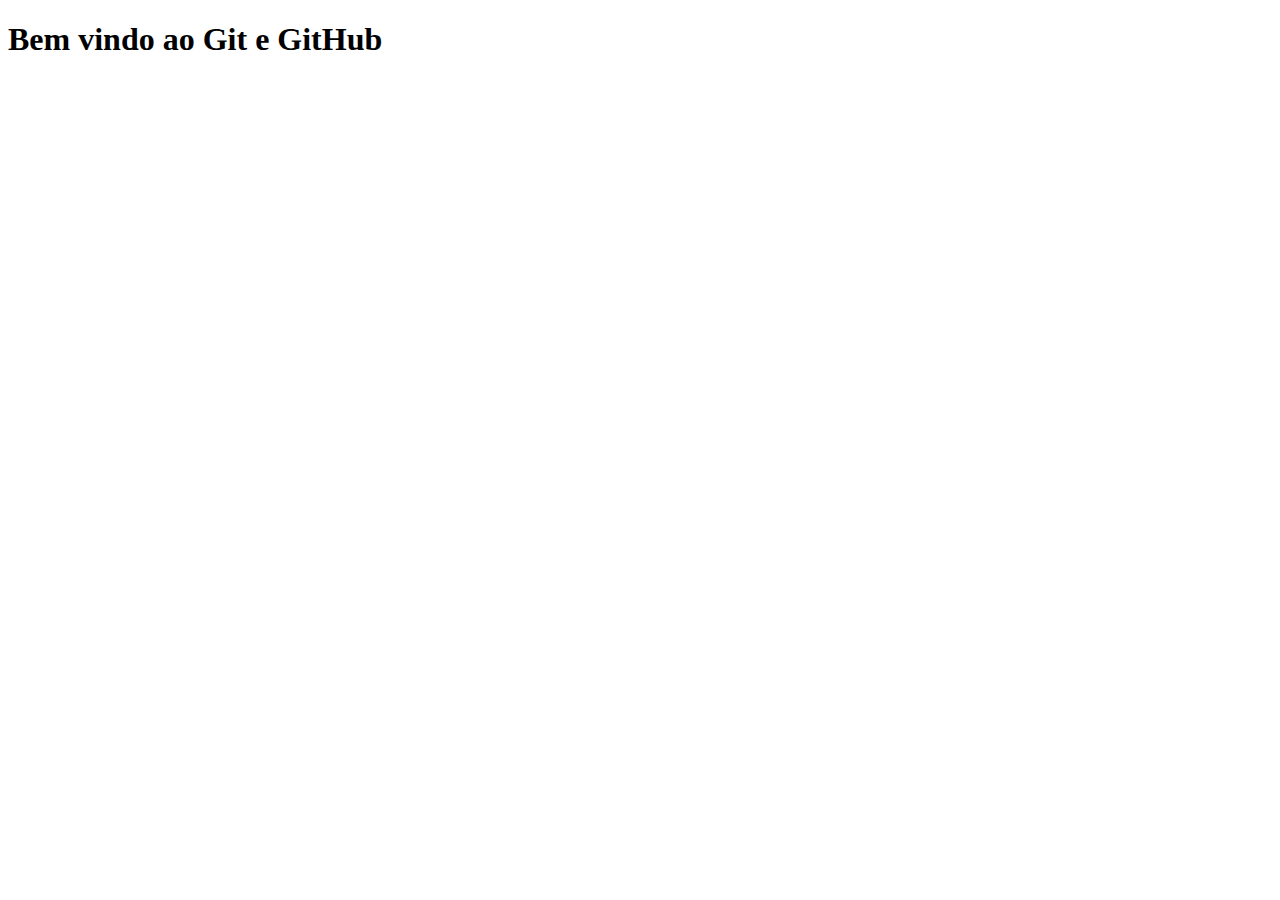
==== resposta.html @ ab937285 "Arquivo index.html alterado, e resposta.html adicionado" ====
<!DOCTYPE html>
<html lang="en">
<head>
    <meta charset="UTF-8">
    <meta name="viewport" content="width=device-width, initial-scale=1.0">
    <meta http-equiv="X-UA-Compatible" content="ie=edge">
    <title>Document</title>
</head>
<body>
    <div>
        <h1> Bem vindo ao Git e GitHub </h1>
    </div>
</body>
</html>
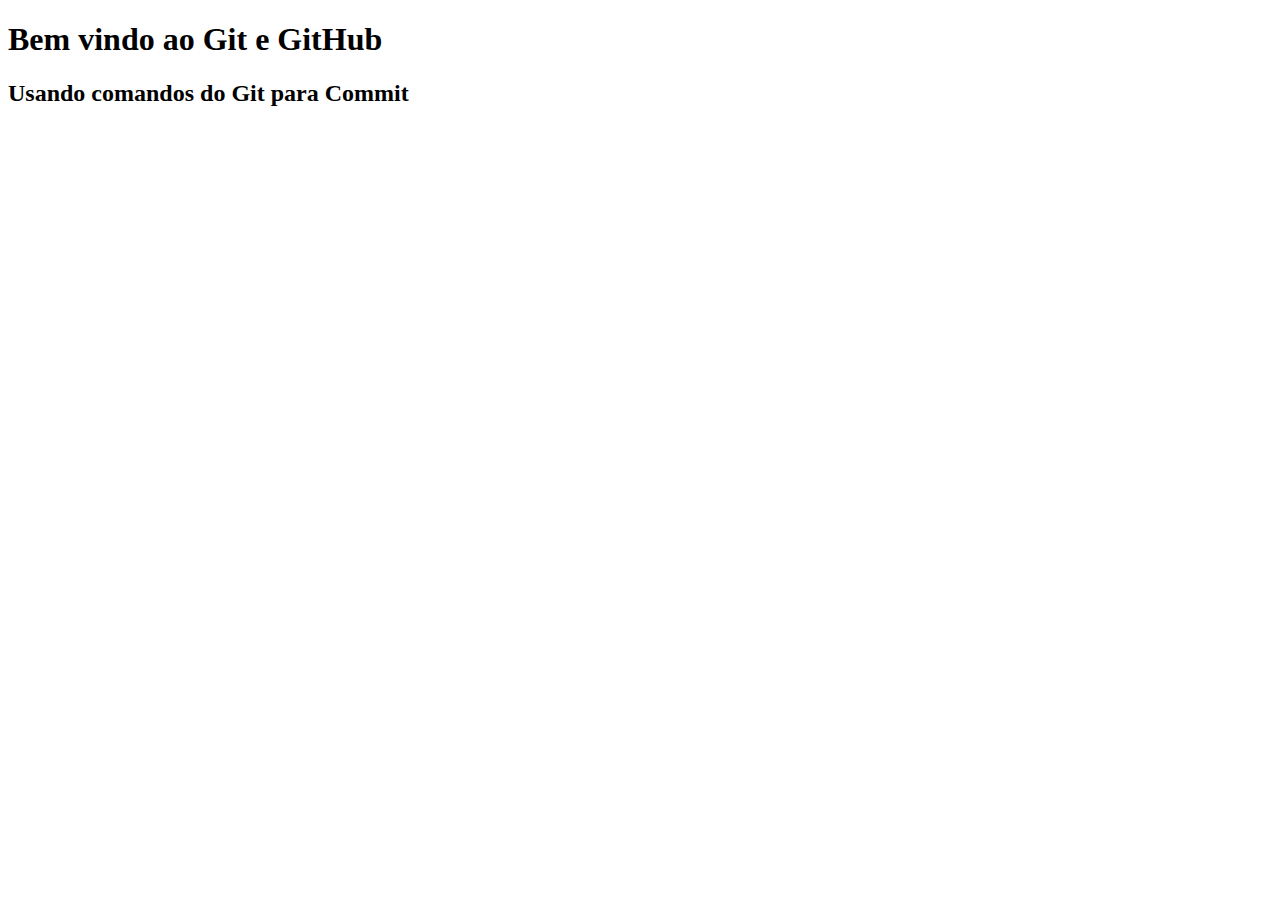
==== commit e156a0a7: "Arquivo scripts.js adicionado em uma nova branch" ====
--- a/resposta.html
+++ b/resposta.html
@@ -9,6 +9,7 @@
 <body>
     <div>
         <h1> Bem vindo ao Git e GitHub </h1>
+        <h2> Usando comandos do Git para Commit </h2>
     </div>
 </body>
 </html>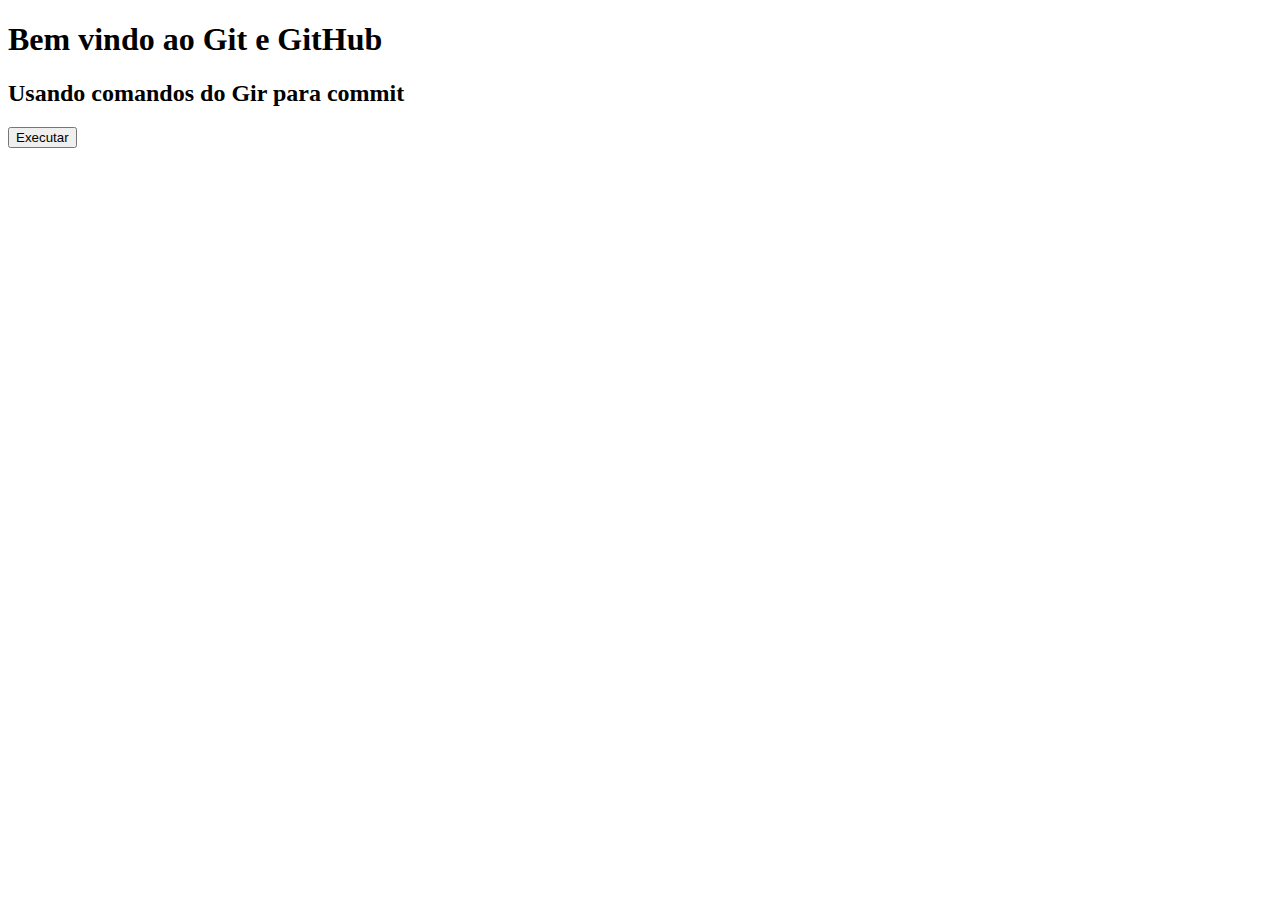
==== commit 0fd735e6: "Adicionando um botão no resposta.html" ====
--- a/resposta.html
+++ b/resposta.html
@@ -7,9 +7,10 @@
     <title>Document</title>
 </head>
 <body>
-    <div>
+    
         <h1> Bem vindo ao Git e GitHub </h1>
-        <h2> Usando comandos do Git para Commit </h2>
-    </div>
+        <h2> Usando comandos  do Gir para commit </h2>
+        <input type="button" id="btn" value="Executar" />
+    
 </body>
 </html>